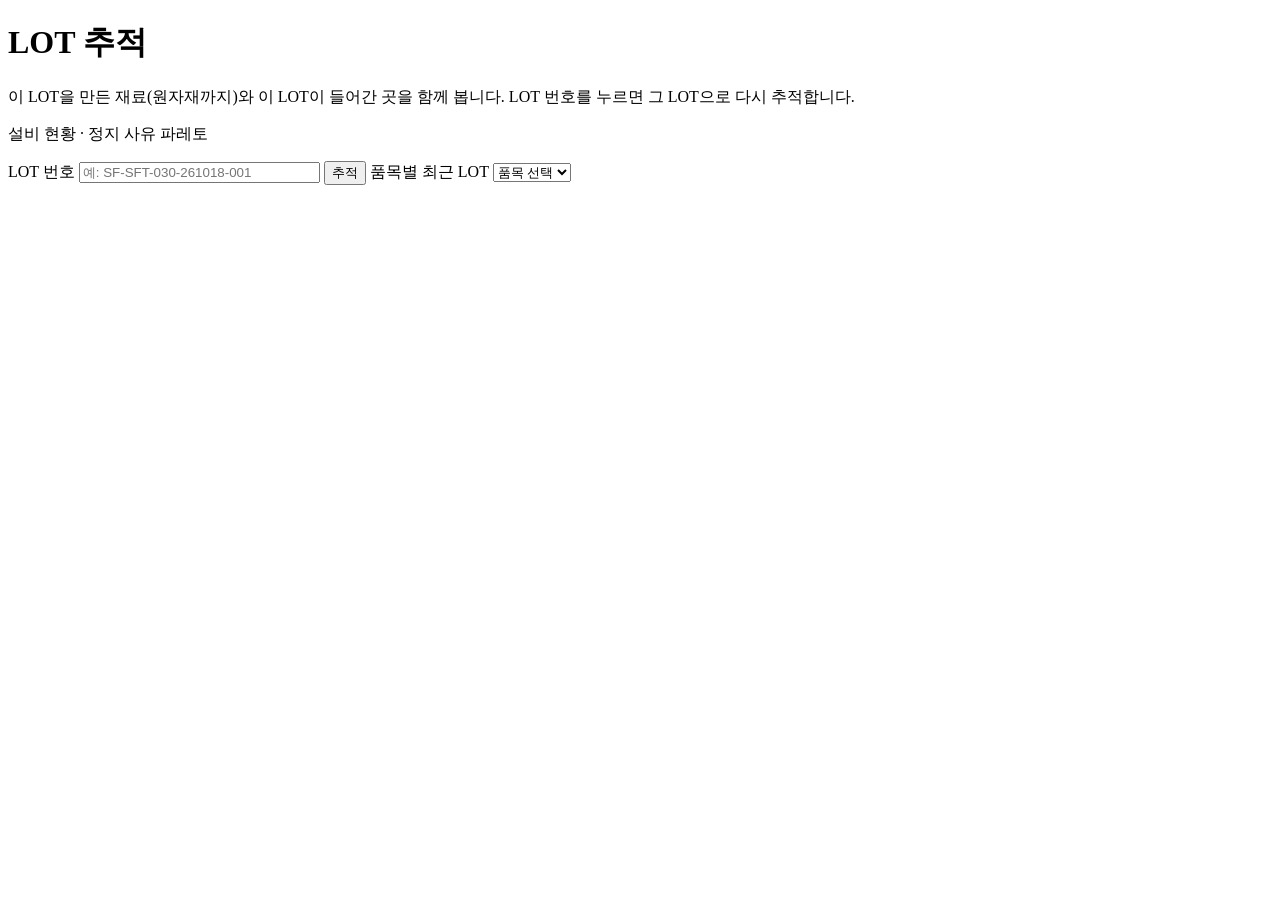
==== server/src/main/resources/templates/lot-trace.html @ 0a8aab23 "LOT 추적 화면: LOT 카드, 회수 범위 숫자, 역방향·정방향 트리(재귀 CTE 순서 그대로 들여쓰기), 이력, ?lotNo= 링크와 뒤로 가기" ====
<!DOCTYPE html>
<html lang="ko" xmlns:th="http://www.thymeleaf.org">
<head>
    <meta charset="UTF-8">
    <meta name="viewport" content="width=device-width, initial-scale=1">
    <title>LOT 추적 - Mini-MES</title>
    <link rel="stylesheet" th:href="@{/css/monitoring.css}">
    <link rel="stylesheet" th:href="@{/css/pareto.css}">
    <link rel="stylesheet" th:href="@{/css/lot-trace.css}">
</head>
<body th:data-lots-url="@{/api/lots}" th:data-items-url="@{/api/items}">
<header class="top">
    <div>
        <h1>LOT 추적</h1>
        <p class="sub">이 LOT을 만든 재료(원자재까지)와 이 LOT이 들어간 곳을 함께 봅니다. LOT 번호를 누르면 그 LOT으로 다시 추적합니다.</p>
    </div>
    <p class="refresh"><a th:href="@{/monitoring}">설비 현황</a> · <a th:href="@{/monitoring/pareto}">정지 사유 파레토</a></p>
</header>

<!-- 찾기: LOT 번호를 알면 바로, 모르면 품목을 골라 최근 LOT에서 -->
<form id="search" class="filters">
    <label>LOT 번호 <input type="search" name="lotNo" placeholder="예: SF-SFT-030-261018-001" size="28" autocomplete="off"></label>
    <button type="submit">추적</button>
    <label>품목별 최근 LOT
        <select name="itemCode">
            <option value="">품목 선택</option>
        </select>
    </label>
</form>

<section id="recent" class="panel" hidden>
    <h2 class="chart-title">최근 LOT <small id="recent-item"></small></h2>
    <table class="pareto-table">
        <thead>
        <tr><th>LOT</th><th>상태</th><th class="num">남은 / 처음</th><th>작업지시</th><th>만든 공정</th><th>만든 때</th></tr>
        </thead>
        <tbody id="recent-rows"></tbody>
    </table>
    <p id="recent-empty" class="muted" hidden>이 품목의 LOT이 없습니다.</p>
</section>

<p id="error" class="error" hidden></p>

<div id="result" hidden>
    <!-- 고른 LOT 한 장 -->
    <section class="panel lot-card">
        <div class="lot-head">
            <h2 id="lot-no" class="lot-no"></h2>
            <span id="lot-status" class="status"></span>
        </div>
        <p id="lot-item" class="lot-item"></p>
        <dl class="lot-facts">
            <div><dt>남은 / 처음 수량</dt><dd id="lot-qty"></dd></div>
            <div><dt>작업지시</dt><dd id="lot-wo"></dd></div>
            <div><dt>만든 공정</dt><dd id="lot-process"></dd></div>
            <div><dt>만든 때 · 작업자</dt><dd id="lot-created"></dd></div>
            <div><dt>공급사 LOT</dt><dd id="lot-supplier"></dd></div>
        </dl>
    </section>

    <!-- 회수 범위를 가늠하는 숫자: 같은 LOT이 두 경로로 나와도 한 번만 센다 -->
    <section class="tiles">
        <div class="tile"><span>들어간 원자재 LOT</span><strong id="count-materials">-</strong></div>
        <div class="tile"><span>이 LOT이 들어간 LOT</span><strong id="count-affected">-</strong></div>
        <div class="tile"><span>그중 아직 쓸 수 있는 LOT</span><strong id="count-active">-</strong></div>
    </section>

    <div class="trees">
        <section class="panel">
            <h2 class="chart-title">어디서 왔나 <small>— 역방향, 원자재까지</small></h2>
            <p class="muted tree-note">오른쪽 수량은 바로 위 LOT에 들어간 수량입니다.</p>
            <ol id="backward" class="tree"></ol>
            <p id="backward-empty" class="muted" hidden>들어간 LOT이 없습니다 (입고한 원자재).</p>
        </section>
        <section class="panel">
            <h2 class="chart-title">어디로 갔나 <small>— 정방향, 완제품 쪽으로</small></h2>
            <p class="muted tree-note">오른쪽 수량은 바로 위 LOT에서 꺼내 쓴 수량입니다.</p>
            <ol id="forward" class="tree"></ol>
            <p id="forward-empty" class="muted" hidden>아직 다음 공정에 들어가지 않았습니다.</p>
        </section>
    </div>

    <section class="panel">
        <h2 class="chart-title">이력 <small>— 일어난 순서대로</small></h2>
        <table class="pareto-table">
            <thead>
            <tr><th>때</th><th>일</th><th>공정</th><th class="num">수량</th><th>설비</th><th>작업자</th><th>실적</th><th>메모</th></tr>
            </thead>
            <tbody id="history-rows"></tbody>
        </table>
    </section>
</div>

<script th:src="@{/js/lot-trace.js}"></script>
</body>
</html>
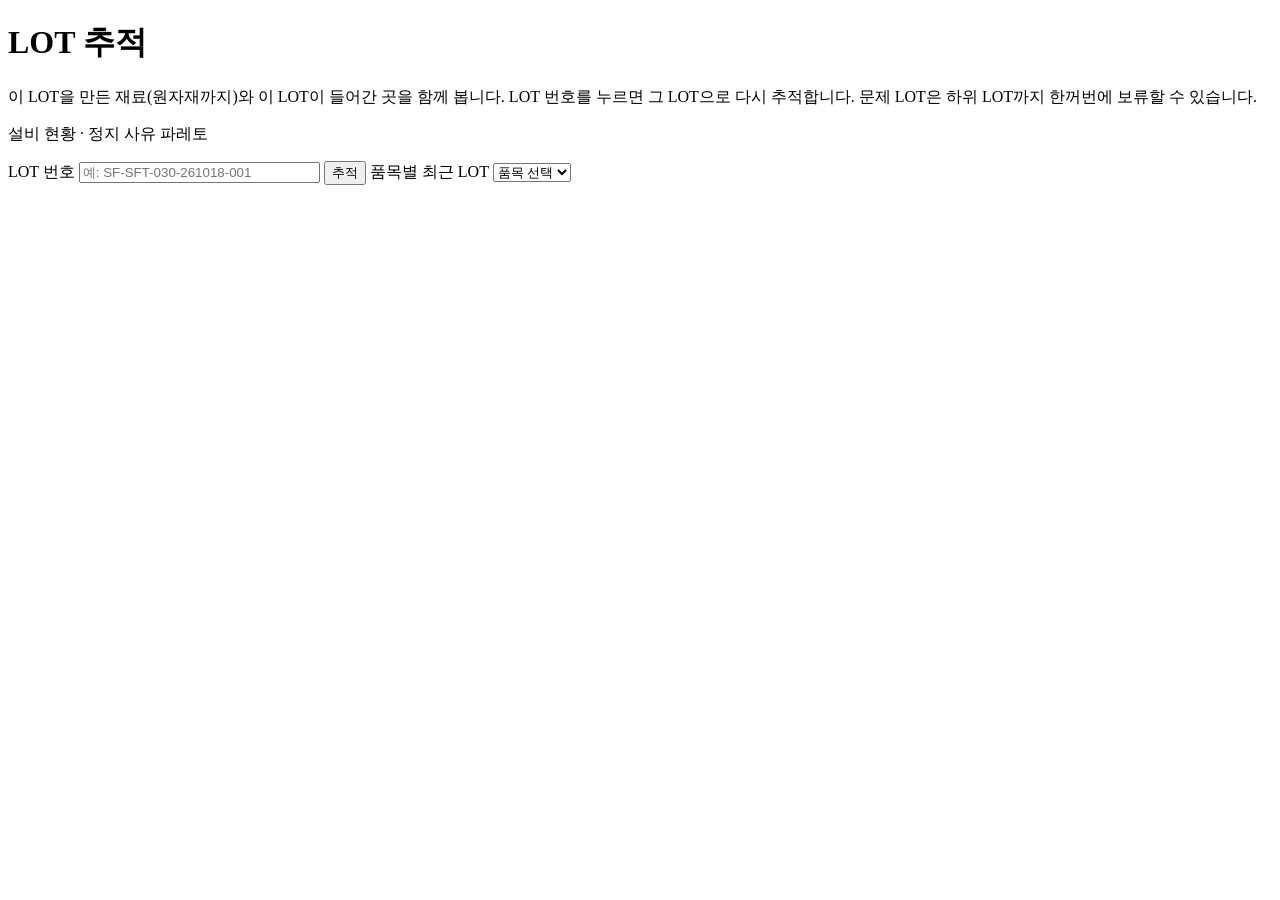
==== commit 646c642f: "품질 보류: LOT 보류·해제 API(QC·ADMIN), 하위 LOT까지 보류, 보류 LOT 투입·취소 막기, 추적 화면 보류 칸" ====
--- a/server/src/main/resources/templates/lot-trace.html
+++ b/server/src/main/resources/templates/lot-trace.html
@@ -12,7 +12,7 @@
 <header class="top">
     <div>
         <h1>LOT 추적</h1>
-        <p class="sub">이 LOT을 만든 재료(원자재까지)와 이 LOT이 들어간 곳을 함께 봅니다. LOT 번호를 누르면 그 LOT으로 다시 추적합니다.</p>
+        <p class="sub">이 LOT을 만든 재료(원자재까지)와 이 LOT이 들어간 곳을 함께 봅니다. LOT 번호를 누르면 그 LOT으로 다시 추적합니다. 문제 LOT은 하위 LOT까지 한꺼번에 보류할 수 있습니다.</p>
     </div>
     <p class="refresh"><a th:href="@{/monitoring}">설비 현황</a> · <a th:href="@{/monitoring/pareto}">정지 사유 파레토</a></p>
 </header>
@@ -56,6 +56,21 @@
             <div><dt>만든 때 · 작업자</dt><dd id="lot-created"></dd></div>
             <div><dt>공급사 LOT</dt><dd id="lot-supplier"></dd></div>
         </dl>
+
+        <!-- 품질 보류·해제: 품질 담당(QC)·관리자만. 보류한 LOT은 해제할 때까지 투입할 수 없다 -->
+        <form id="hold" class="hold">
+            <h3 class="hold-title">품질 보류</h3>
+            <div class="hold-fields">
+                <label>사번 <input name="workerId" placeholder="예: W6001" size="8" autocomplete="off" required></label>
+                <label class="hold-reason">사유 <input name="reason" maxlength="150" placeholder="예: 외경 치수 불량 의심" autocomplete="off" required></label>
+                <label class="hold-check"><input type="checkbox" name="includeDownstream" checked> 이 LOT이 들어간 LOT도 함께 <span id="hold-scope"></span></label>
+            </div>
+            <div class="hold-actions">
+                <button type="submit" name="action" value="hold" class="hold-button">보류</button>
+                <button type="submit" name="action" value="release">보류 해제</button>
+            </div>
+            <p id="hold-result" class="hold-result" hidden></p>
+        </form>
     </section>
 
     <!-- 회수 범위를 가늠하는 숫자: 같은 LOT이 두 경로로 나와도 한 번만 센다 -->
@@ -63,6 +78,7 @@
         <div class="tile"><span>들어간 원자재 LOT</span><strong id="count-materials">-</strong></div>
         <div class="tile"><span>이 LOT이 들어간 LOT</span><strong id="count-affected">-</strong></div>
         <div class="tile"><span>그중 아직 쓸 수 있는 LOT</span><strong id="count-active">-</strong></div>
+        <div class="tile"><span>그중 보류 중인 LOT</span><strong id="count-hold">-</strong></div>
     </section>
 
     <div class="trees">
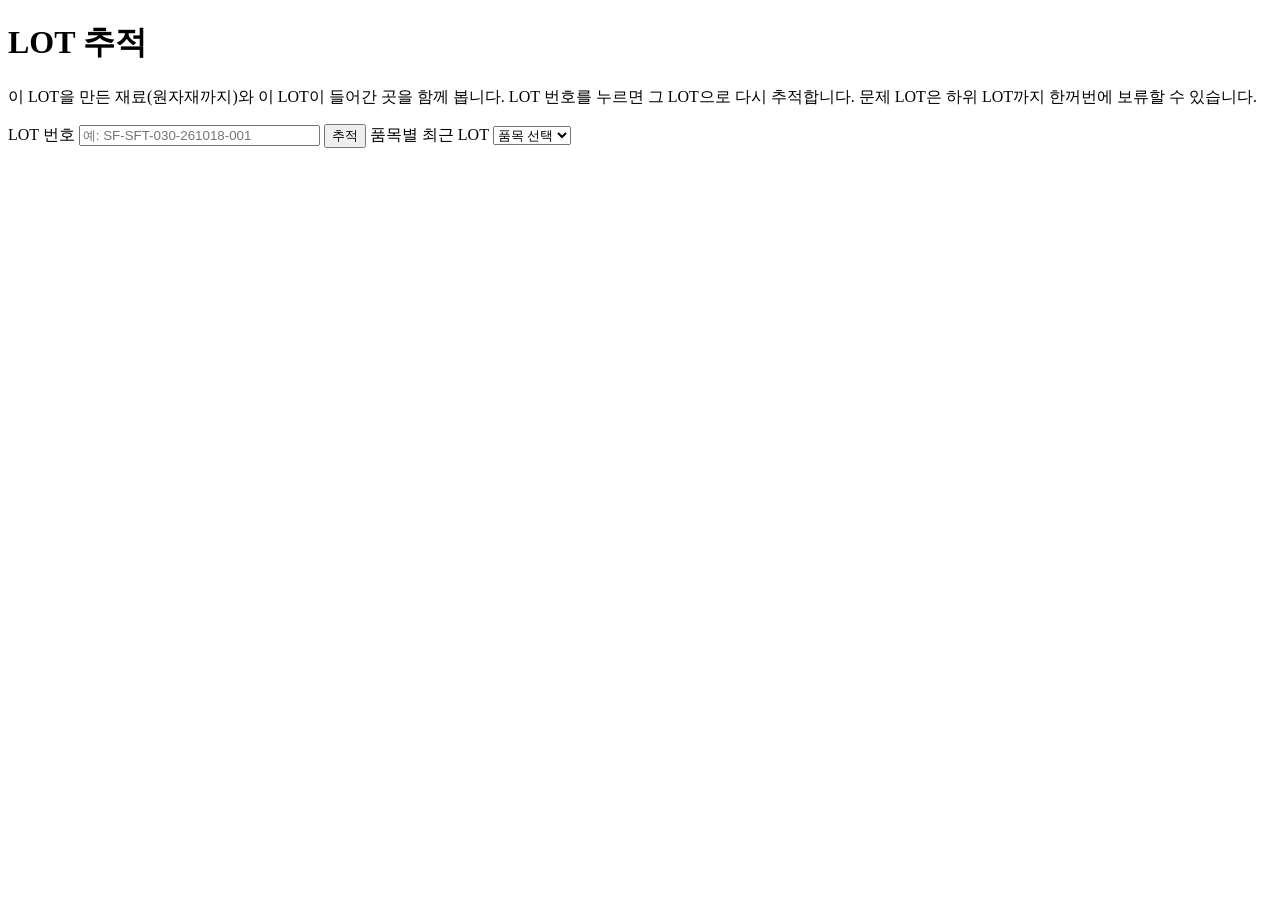
==== commit 1f2ecc73: "관리자 웹: 공통 메뉴, 작업지시 화면(만들기·상태별 목록·공정 진행·지연·시작/마감), 보류 LOT 화면과 목록 API, 작업지시 응답에 공정 이름" ====
--- a/server/src/main/resources/templates/lot-trace.html
+++ b/server/src/main/resources/templates/lot-trace.html
@@ -9,12 +9,12 @@
     <link rel="stylesheet" th:href="@{/css/lot-trace.css}">
 </head>
 <body th:data-lots-url="@{/api/lots}" th:data-items-url="@{/api/items}">
+<nav th:replace="~{fragments/nav :: nav('trace')}"></nav>
 <header class="top">
     <div>
         <h1>LOT 추적</h1>
         <p class="sub">이 LOT을 만든 재료(원자재까지)와 이 LOT이 들어간 곳을 함께 봅니다. LOT 번호를 누르면 그 LOT으로 다시 추적합니다. 문제 LOT은 하위 LOT까지 한꺼번에 보류할 수 있습니다.</p>
     </div>
-    <p class="refresh"><a th:href="@{/monitoring}">설비 현황</a> · <a th:href="@{/monitoring/pareto}">정지 사유 파레토</a></p>
 </header>
 
 <!-- 찾기: LOT 번호를 알면 바로, 모르면 품목을 골라 최근 LOT에서 -->
@@ -96,6 +96,17 @@
         </section>
     </div>
 
+    <!-- 이 LOT을 만든 공정의 검사. 검사 항목이 없는 공정(원자재, 세척, 포장)이면 숨긴다 -->
+    <section id="inspection" class="panel" hidden>
+        <h2 class="chart-title">검사 <small id="inspection-sub"></small></h2>
+        <div class="table-scroll">
+            <table class="pareto-table">
+                <thead><tr id="inspection-head"></tr></thead>
+                <tbody id="inspection-rows"></tbody>
+            </table>
+        </div>
+    </section>
+
     <section class="panel">
         <h2 class="chart-title">이력 <small>— 일어난 순서대로</small></h2>
         <table class="pareto-table">
